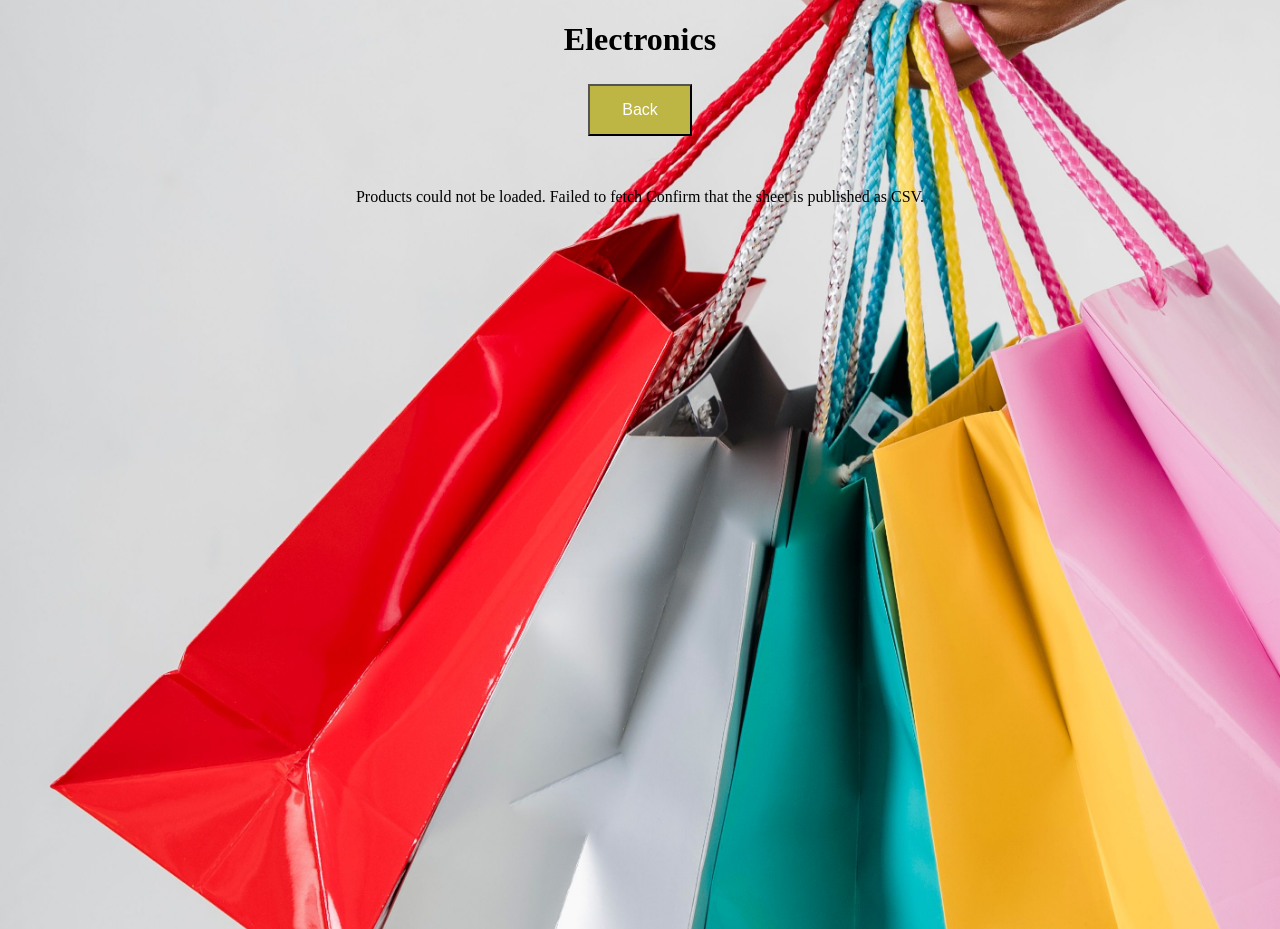
==== Electronics.html @ aee840a2 "Initial catalog upload" ====
<!DOCTYPE html>
<html lang="en">
<head>
    <meta charset="UTF-8">
    <meta name="viewport" content="width=device-width, initial-scale=1.0">
    <title>Electronics</title>
    <link rel="stylesheet" href="Design.css">
</head>
<body>
    <h1>Electronics</h1>
    <button class="back" type="button">Back</button>
    <main id="product-list" class="Product-Grid" data-category="Electronics" aria-live="polite"></main>
    <p id="catalog-status" role="status">Loading products...</p>
    <script src="catalog.js"></script>
</body>
</html>
---- Design.css ----
.container {
  display: flex;
  justify-content: center; /* Horizontally centers */
  align-items: center;     /* Vertically centers */
  height: 100vh;           /* Forces container to take full screen height */
}

body{
  min-height: 100vh;
  text-align: center;
  background: #f4f7fa url("Images/BG1.jpg") center / cover fixed no-repeat;
}
div {
margin: 2px;
}
.Button-Container {
  display: flex;
  flex-direction: column;
  gap: 10px;
  justify-content: center;
  align-items: center;
  min-height: calc(100vh - 80px);
}
.button-one {
  background-color: #bdb544; /* Green */
  color: white;
  padding: 15px 32px;
  text-align: center;
  text-decoration: none;
  display: inline-block;
  font-size: 16px;
  margin: 4px 2px;
  cursor: pointer;
}
.button-two {
  background-color: #bdb544; /* Blue */
  color: white;
  padding: 15px 32px;
  text-align: center;
  text-decoration: none;
  display: inline-block;
  font-size: 16px;
  margin: 4px 2px;
  cursor: pointer;
}
.button-three,
.button-four {
  background-color: #bdb544; /* Blue */
  color: white;
  padding: 15px 32px;
  text-align: center;
  text-decoration: none;
  display: inline-block;
  font-size: 16px;
  margin: 4px 2px;
  cursor: pointer;
}
.Vitamins-Container {
  display: flex;
  
  gap: 10px;               /* Adds space between buttons */
  justify-content: center; /* Horizontally centers */
  align-items: center;     /* Vertically centers */
  height: 100vh;           /* Forces container to take full screen height */
}
.Product-Grid {
  display: flex;
  flex-wrap: wrap;
  gap: 16px;
  justify-content: center;
  margin: 24px auto;
  max-width: 1100px;
}
.Product-Card {
  box-sizing: border-box;
  width: min(260px, 100%);
  padding: 16px;
  border: 1px solid #d6dce1;
  border-radius: 8px;
  background: #fff;
}
.Product-Card img {
  width: 100%;
  height: 190px;
  object-fit: contain;
}
.Product-Card h2,
.Product-Card p {
  margin: 8px 0;
}
.Product-Price {
  font-weight: bold;
}
img {
  max-width: 100%;
  height: auto;
}
.back {
  background-color: #bdb544; /* Blue */
  color: white;
  padding: 15px 32px;
  text-align: center;
  text-decoration: none;
  display: inline-block;
  font-size: 16px;
  margin: 4px 2px;
  cursor: pointer;
}
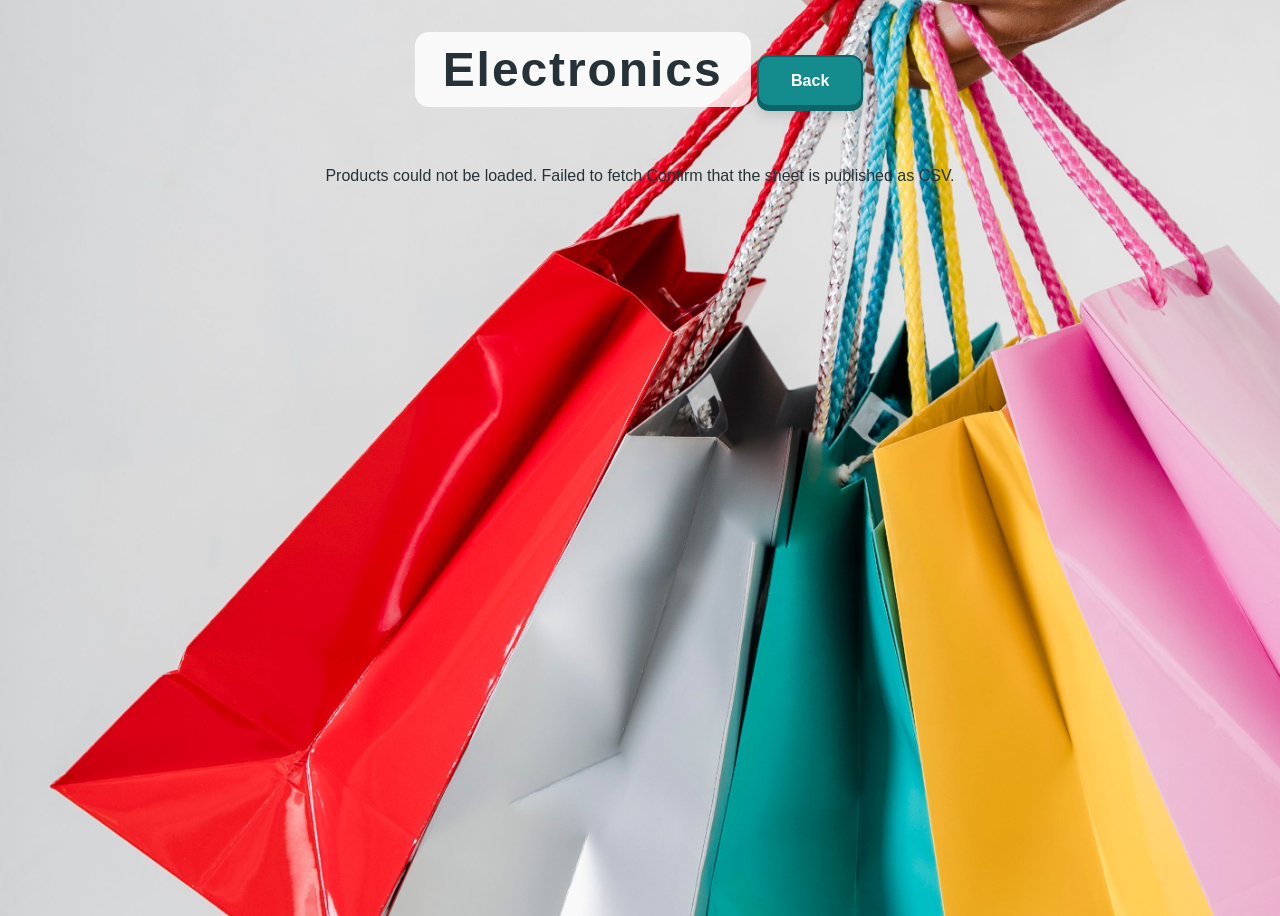
==== commit 33961391: "Update title to 'Electronics/Phones'" ====
--- a/Electronics.html
+++ b/Electronics.html
@@ -3,7 +3,7 @@
 <head>
     <meta charset="UTF-8">
     <meta name="viewport" content="width=device-width, initial-scale=1.0">
-    <title>Electronics</title>
+    <title>Electronics/Phones</title>
     <link rel="stylesheet" href="Design.css">
 </head>
 <body>
@@ -13,4 +13,4 @@
     <p id="catalog-status" role="status">Loading products...</p>
     <script src="catalog.js"></script>
 </body>
-</html>+</html>
--- a/Design.css
+++ b/Design.css
@@ -9,6 +9,37 @@
   min-height: 100vh;
   text-align: center;
   background: #f4f7fa url("Images/BG1.jpg") center / cover fixed no-repeat;
+  color: #263238;
+  font-family: "Trebuchet MS", Arial, sans-serif;
+}
+h1 {
+  display: inline-block;
+  margin: 24px 0 12px;
+  padding: 10px 28px;
+  border-radius: 14px;
+  background: rgba(255, 255, 255, 0.82);
+  color: #263238;
+  font-size: clamp(2rem, 5vw, 3rem);
+  letter-spacing: 0.04em;
+  text-shadow: 0 1px 0 #fff;
+}
+body > h2,
+body > h3 {
+  width: fit-content;
+  max-width: calc(100% - 48px);
+  margin: 12px auto;
+  padding: 10px 20px;
+  border: 1px solid rgba(38, 50, 56, 0.12);
+  border-radius: 12px;
+  background: rgba(255, 255, 255, 0.86);
+  box-shadow: 0 4px 14px rgba(38, 50, 56, 0.14);
+}
+body > h2 {
+  line-height: 1.4;
+}
+body > h3 {
+  padding: 8px 20px;
+  background: rgba(255, 255, 255, 0.78);
 }
 div {
 margin: 2px;
@@ -21,8 +52,31 @@
   align-items: center;
   min-height: calc(100vh - 80px);
 }
+.button-one,
+.button-two,
+.button-three,
+.button-four,
+.back {
+  font-family: inherit;
+}
 .button-one {
-  background-color: #bdb544; /* Green */
+  background-color: #d7193f;
+  color: #fff;
+  padding: 15px 32px;
+  text-align: center;
+  text-decoration: none;
+  display: inline-block;
+  font-size: 16px;
+  margin: 4px 2px;
+  cursor: pointer;
+  border: 2px solid #a90e30;
+  border-radius: 12px;
+  box-shadow: 0 4px 0 #a90e30, 0 7px 14px rgba(38, 50, 56, 0.2);
+  font-weight: 700;
+  transition: transform 150ms ease, box-shadow 150ms ease, filter 150ms ease;
+}
+.button-two {
+  background-color: #df8424;
   color: white;
   padding: 15px 32px;
   text-align: center;
@@ -31,21 +85,15 @@
   font-size: 16px;
   margin: 4px 2px;
   cursor: pointer;
-}
-.button-two {
-  background-color: #bdb544; /* Blue */
-  color: white;
-  padding: 15px 32px;
-  text-align: center;
-  text-decoration: none;
-  display: inline-block;
-  font-size: 16px;
-  margin: 4px 2px;
-  cursor: pointer;
+  border: 2px solid #a95a13;
+  border-radius: 12px;
+  box-shadow: 0 4px 0 #a95a13, 0 7px 14px rgba(38, 50, 56, 0.2);
+  font-weight: 700;
+  transition: transform 150ms ease, box-shadow 150ms ease, filter 150ms ease;
 }
 .button-three,
 .button-four {
-  background-color: #bdb544; /* Blue */
+  background-color: #b83280;
   color: white;
   padding: 15px 32px;
   text-align: center;
@@ -54,6 +102,37 @@
   font-size: 16px;
   margin: 4px 2px;
   cursor: pointer;
+  border: 2px solid #86205c;
+  border-radius: 12px;
+  box-shadow: 0 4px 0 #86205c, 0 7px 14px rgba(38, 50, 56, 0.2);
+  font-weight: 700;
+  transition: transform 150ms ease, box-shadow 150ms ease, filter 150ms ease;
+}
+.button-four {
+  background-color: #148b8d;
+  border-color: #0c6567;
+  box-shadow: 0 4px 0 #0c6567, 0 7px 14px rgba(38, 50, 56, 0.2);
+}
+.button-one:hover,
+.button-two:hover,
+.button-three:hover,
+.button-four:hover {
+  filter: brightness(1.08);
+  transform: translateY(-2px);
+}
+.button-one:active,
+.button-two:active,
+.button-three:active,
+.button-four:active {
+  box-shadow: 0 1px 0 currentColor, 0 3px 8px rgba(38, 50, 56, 0.2);
+  transform: translateY(2px);
+}
+.button-one:focus-visible,
+.button-two:focus-visible,
+.button-three:focus-visible,
+.button-four:focus-visible {
+  outline: 3px solid #263238;
+  outline-offset: 4px;
 }
 .Vitamins-Container {
   display: flex;
@@ -95,8 +174,40 @@
   max-width: 100%;
   height: auto;
 }
+.facebook-logo {
+  box-sizing: border-box;
+  width: 64px;
+  height: 64px;
+  padding: 8px;
+  border: 1px solid rgba(38, 50, 56, 0.12);
+  border-radius: 16px;
+  background: rgba(255, 255, 255, 0.86);
+  box-shadow: 0 4px 14px rgba(38, 50, 56, 0.16);
+  object-fit: contain;
+  vertical-align: middle;
+  transition: transform 150ms ease, box-shadow 150ms ease;
+}
+a:hover .facebook-logo {
+  transform: translateY(-2px);
+  box-shadow: 0 7px 18px rgba(38, 50, 56, 0.2);
+}
 .back {
-  background-color: #bdb544; /* Blue */
+  background-color: #148b8d;
+  border: 2px solid #0c6567;
+  border-radius: 12px;
+  box-shadow: 0 4px 0 #0c6567, 0 7px 14px rgba(38, 50, 56, 0.2);
+  font-weight: 700;
+  transition: transform 150ms ease, box-shadow 150ms ease, filter 150ms ease;
+}
+.back:hover {
+  filter: brightness(1.08);
+  transform: translateY(-2px);
+}
+.back:active {
+  box-shadow: 0 1px 0 currentColor, 0 3px 8px rgba(38, 50, 56, 0.2);
+  transform: translateY(2px);
+}
+.back {
   color: white;
   padding: 15px 32px;
   text-align: center;
